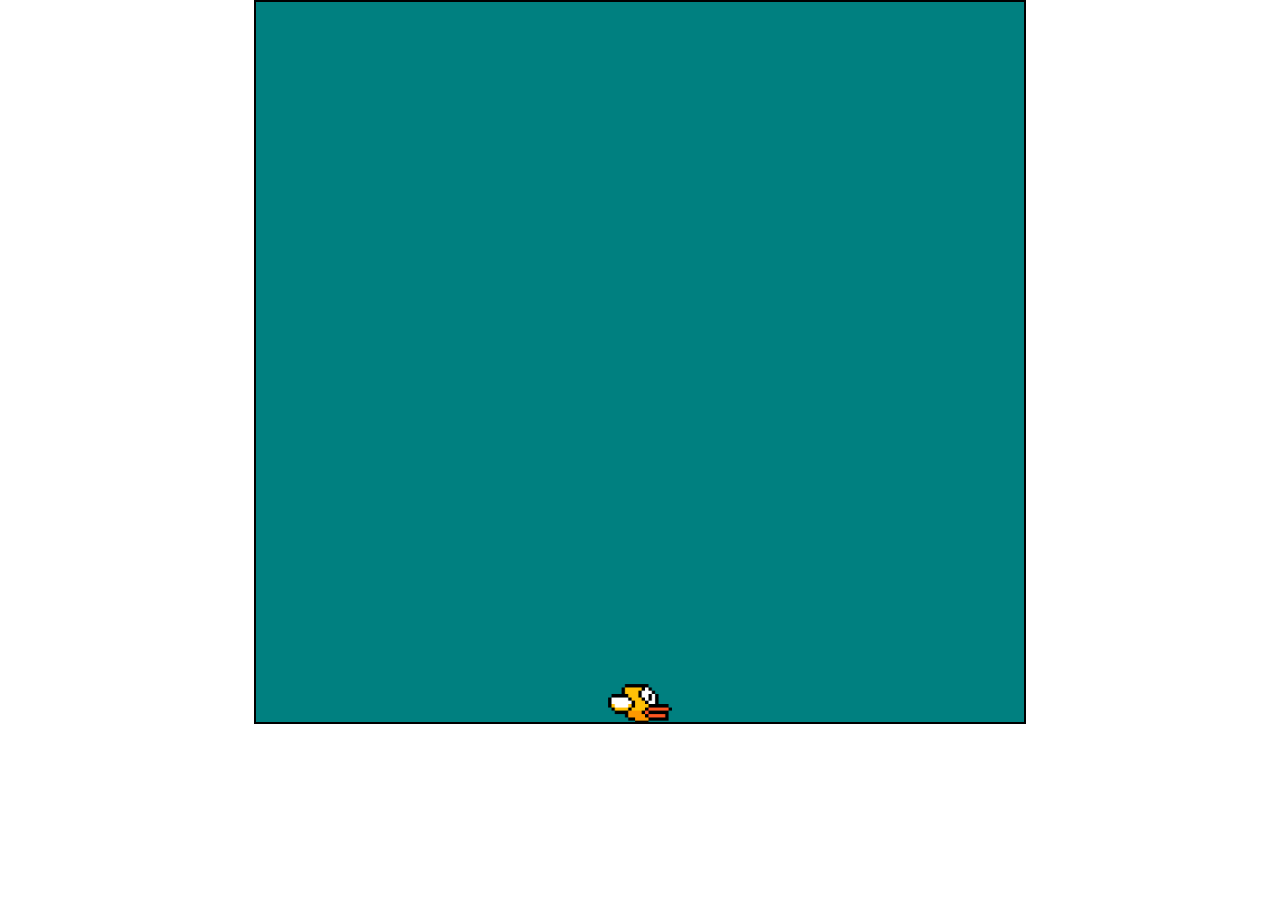
==== index.html @ b31e199e "lagd canvas og fugl med basic fysikk" ====
<!DOCTYPE html>
<html lang="en">
<head>
    <meta charset="UTF-8">
    <meta name="viewport" content="width=device-width, initial-scale=1.0">
    <title>Document</title>
    <style>
        body{
            margin:0;
            display:flex;
            justify-content: center;
        }
        #bg{
            border: 2px black solid;
            width: 60vw;
            height: 80vh;
            background-color:teal;
        }

        #fugl{
            position: absolute;
            width: 5vw;
            
        }
    </style>
</head>
<body>

    <canvas id="bg"></canvas>

    <img src="bilder/fugl.png" id="fugl">
    
    <script>
        const bg = document.getElementById("bg")
        const fugl = document.getElementById("fugl")

        let fugl_x = bg.offsetHeight/2
        let fall = 2
        fugl.style.top = fugl_x + "px"

        function run(){

            if(fugl_x+fugl.offsetHeight < bg.offsetHeight){
                fugl_x += fall
                fugl.style.top = fugl_x + "px"
                console.log("wd")

            }
            
            
        }

        document.addEventListener('keyup', function(event){
                if(event.key == " " && fugl_x > 0 + fugl.offsetHeight){
                    console.log("hei")
                    fall = -fall*2
                    setTimeout(function(){
                        fall = -fall/2
                        console.log("wait")

                    }, 100); 
                }

        })

        

        setInterval(run, 1)

    </script>
</body>

</html>
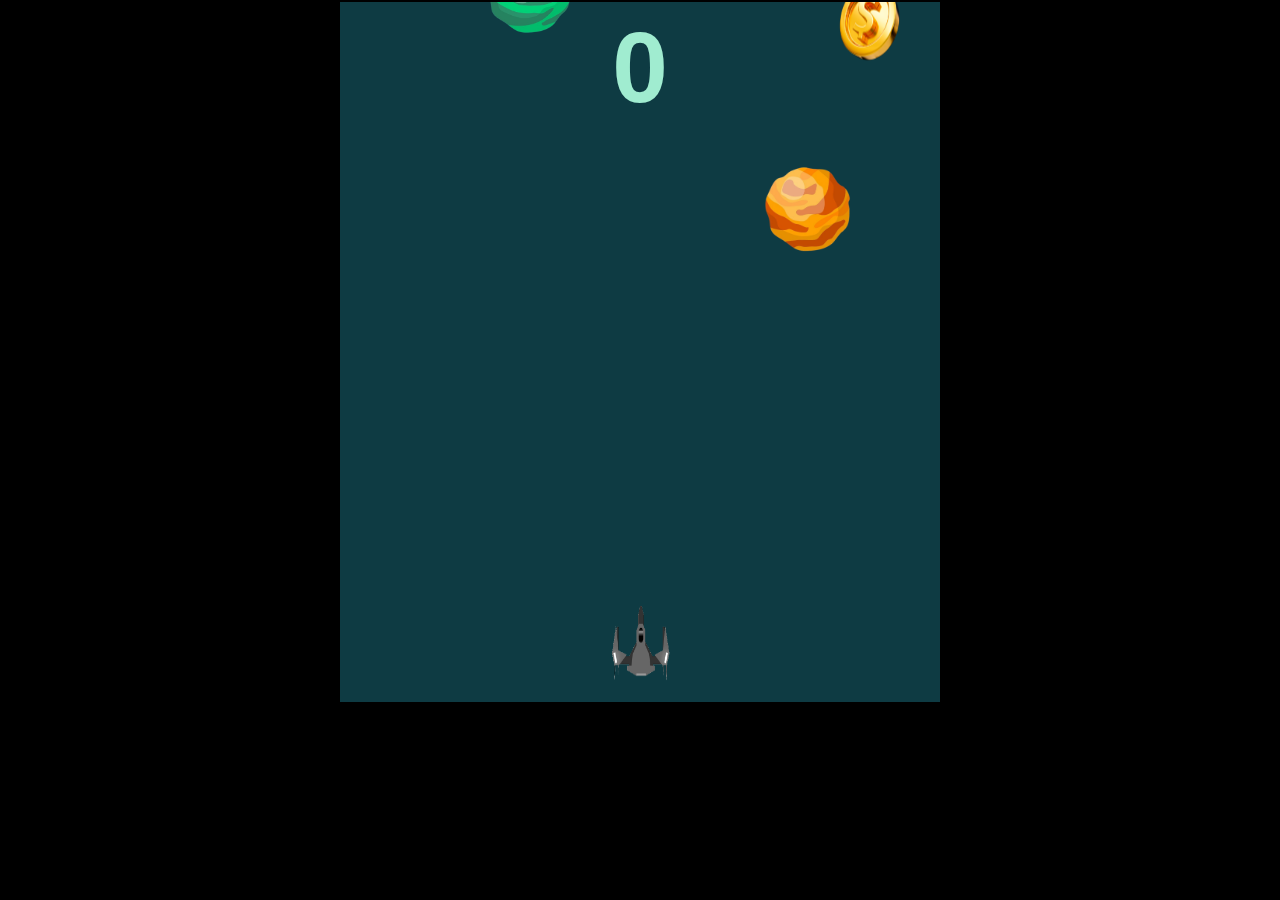
==== commit 1045ee5f: "nytt design og mer" ====
--- a/index.html
+++ b/index.html
@@ -6,68 +6,293 @@
     <title>Document</title>
     <style>
         body{
-            margin:0;
-            display:flex;
+            margin: 0;
+            display: flex;
             justify-content: center;
-        }
-        #bg{
+            background-color: black;
+        }
+        
+        canvas{
+            
             border: 2px black solid;
-            width: 60vw;
-            height: 80vh;
-            background-color:teal;
-        }
-
-        #fugl{
+            background-color: #0E3B43;
+        }
+
+        
+        h1{
             position: absolute;
-            width: 5vw;
-            
-        }
+            font-family: Arial, Helvetica, sans-serif;
+            color: #A0ECD0;
+            font-size: 100px;
+            margin: 10px
+        }
+        
+        #met1{
+            filter:  drop-shadow(0 0 10px yellow);
+        }
+        
+
+
     </style>
 </head>
 <body>
-
-    <canvas id="bg"></canvas>
-
-    <img src="bilder/fugl.png" id="fugl">
-    
+    
+    <canvas></canvas>
+
+    <h1 id="score">0</h1>
+
+    <div style="display: none;">
+
+        <img id="skip" src="bilder/ship.png" >
+        <img id="met1" src="bilder/met1.png" >
+        <img id="met2" src="bilder/met2.png" >
+        <img id="met3" src="bilder/met3.png" >
+        <img id="met4" src="bilder/met4.png" >
+        <img id="met5" src="bilder/met5.png" >
+        <img id="met6" src="bilder/met6.png" >
+        <img id="met7" src="bilder/met7.png" >
+
+        <img id="coin" src="bilder/coin.png" >
+        
+
+    </div>
+    
+
+    
+    
+
     <script>
-        const bg = document.getElementById("bg")
-        const fugl = document.getElementById("fugl")
-
-        let fugl_x = bg.offsetHeight/2
-        let fall = 2
-        fugl.style.top = fugl_x + "px"
-
-        function run(){
-
-            if(fugl_x+fugl.offsetHeight < bg.offsetHeight){
-                fugl_x += fall
-                fugl.style.top = fugl_x + "px"
-                console.log("wd")
-
-            }
-            
-            
-        }
-
-        document.addEventListener('keyup', function(event){
-                if(event.key == " " && fugl_x > 0 + fugl.offsetHeight){
-                    console.log("hei")
-                    fall = -fall*2
-                    setTimeout(function(){
-                        fall = -fall/2
-                        console.log("wait")
-
-                    }, 100); 
+        
+        
+        const imgmet1 = document.getElementById("met1")
+        const imgmet2 = document.getElementById("met2")
+        const imgmet3 = document.getElementById("met3")
+        const imgmet4 = document.getElementById("met4")
+        const imgmet5 = document.getElementById("met5")
+        const imgmet6 = document.getElementById("met6")
+        const imgmet7 = document.getElementById("met7")
+
+        const imgcoin = document.getElementById("coin")
+        
+        
+
+        const canvas = document.querySelector("canvas")
+        const image = document.getElementById("skip")
+        canvas.width = 600
+        canvas.height = 700
+
+        let spiller_x = canvas.offsetWidth/2 - 37.5
+        let spiller_y = canvas.offsetHeight - 100
+
+        const ctx = canvas.getContext('2d')
+
+        let opp = false
+        let ned = false
+        let venstre = false
+        let hoyre = false
+
+        const scoreText = document.getElementById("score")
+        let score = 0
+
+
+
+        const met1 = {
+            src: imgmet1,
+            width: 60,
+            height: 60,
+            x: Math.random() * (canvas.width - 60),
+            y: Math.random() * -canvas.offsetHeight
+        }
+
+        const met2 = {
+            src: imgmet2,
+            width: 70,
+            height: 70,
+            x: Math.random() * (canvas.width - 70),
+            y: Math.random() * -canvas.offsetHeight
+        }
+
+        const met3 = {
+            src: imgmet3,
+            width: 80,
+            height: 80,
+            x: Math.random() * (canvas.width - 80),
+            y: Math.random() * -canvas.offsetHeight
+        }
+
+        const met4 = {
+            src: imgmet4,
+            width: 85,
+            height: 85,
+            x: Math.random() * (canvas.width - 85),
+            y: Math.random() * -canvas.offsetHeight
+        }
+
+        const met5 = {
+            src: imgmet5,
+            width: 90,
+            height: 90,
+            x: Math.random() * (canvas.width - 90),
+            y: Math.random() * -canvas.offsetHeight
+        }   
+
+        const met6 = {
+            src: imgmet6,
+            width: 95,
+            height: 95,
+            x: Math.random() * (canvas.width - 95),
+            y: Math.random() * -canvas.offsetHeight
+        }
+
+        const met7 = {
+            src: imgmet7,
+            width: 100,
+            height: 100,
+            x: Math.random() * (canvas.width - 100),
+            y: Math.random() * -canvas.offsetHeight
+        }
+
+        const coin = {
+            src: imgcoin,
+            width: 100,
+            height: 100,
+            x: Math.random() * (canvas.width - 100),
+            y: Math.random() * -canvas.offsetHeight
+        }
+
+        
+        meteorer = [met1, met2, met3, met4, met5, met6, met7, coin]
+        
+        function nyPos(){
+            if (opp && spiller_y > 0) {
+                spiller_y -= 8
+            }
+            if (ned && spiller_y < canvas.height - 75) {
+                spiller_y += 8
+            }
+            if (venstre && spiller_x > 0) {
+                spiller_x -= 8
+            }
+            if (hoyre && spiller_x < canvas.width - 75) {
+                spiller_x += 8
+            }
+
+
+            for (met of meteorer) {
+                let a = spiller_x + 37.5 - (met.x + met.width / 2)
+                let b = spiller_y + 37.5 - (met.y + met.height / 2)
+                let c = Math.sqrt(a**2 + b**2)
+
+
+                if (c < 37.5 + met.width/2 - 15) {
+                    if (met == coin) {
+                        score++
+                        met.y = Math.random() * -canvas.height
+                        met.x = Math.random() * (canvas.width - met.width)
+
+                    } else {
+                        tapte()
+                    }
                 }
-
+            }
+        }
+
+        function tapte(){
+
+            alert("Du fikk " + score + " poeng")
+
+            opp = false
+            ned = false
+            venstre = false
+            hoyre = false
+
+            score = 0
+            spiller_x = canvas.offsetWidth / 2 - 37.5
+            spiller_y = canvas.offsetHeight - 100
+            for (met of meteorer) {
+                met.y = Math.random() * -canvas.height
+                met.x = Math.random() * (canvas.width - met.width)
+            }
+        }
+
+        function tegnSkip(){
+            nyPos()
+            ctx.drawImage(image, spiller_x, spiller_y, 75, 75)
+        }
+
+        function tegnMet(met){
+            ctx.drawImage(met.src, met.x, met.y, met.width, met.height)
+        }
+
+        function fallmet(met){
+            met.y += 7
+            if (met.y > canvas.height){
+                met.y = Math.random() * -canvas.height/2
+                met.x = Math.random() * (canvas.width - 100)
+            }
+        }
+
+        function update() {
+            clearCanvas()
+            
+            tegnSkip()
+            
+            for (met of meteorer){
+                tegnMet(met)
+                fallmet(met)
+            }
+
+            scoreText.innerText = score
+            
+            
+            requestAnimationFrame(update)
+
+        }
+
+        function clearCanvas() {
+            ctx.clearRect(0, 0, canvas.offsetWidth, canvas.offsetHeight)
+        }
+
+        document.addEventListener("keydown", function(event){
+            if(event.key == "d" || event.key == "D"){
+                hoyre = true
+            }
+            if(event.key == "a" || event.key == "A"){
+                venstre = true
+            }
+
+            if(event.key == "w" || event.key == "W"){
+                opp = true
+            }
+            if(event.key == "s" || event.key == "S"){
+                ned = true
+            }
+
+            
         })
 
-        
-
-        setInterval(run, 1)
-
+        document.addEventListener("keyup", function(event){
+            if(event.key == "d" || event.key == "D"){
+                hoyre = false
+            }
+            if(event.key == "a" || event.key == "A"){
+                venstre = false
+            }
+
+            if(event.key == "w" || event.key == "W"){
+                opp = false
+            }
+            if(event.key == "s" || event.key == "S"){
+                ned = false
+            }
+        })
+
+        
+        
+
+        update()
     </script>
+
+
 </body>
-
 </html>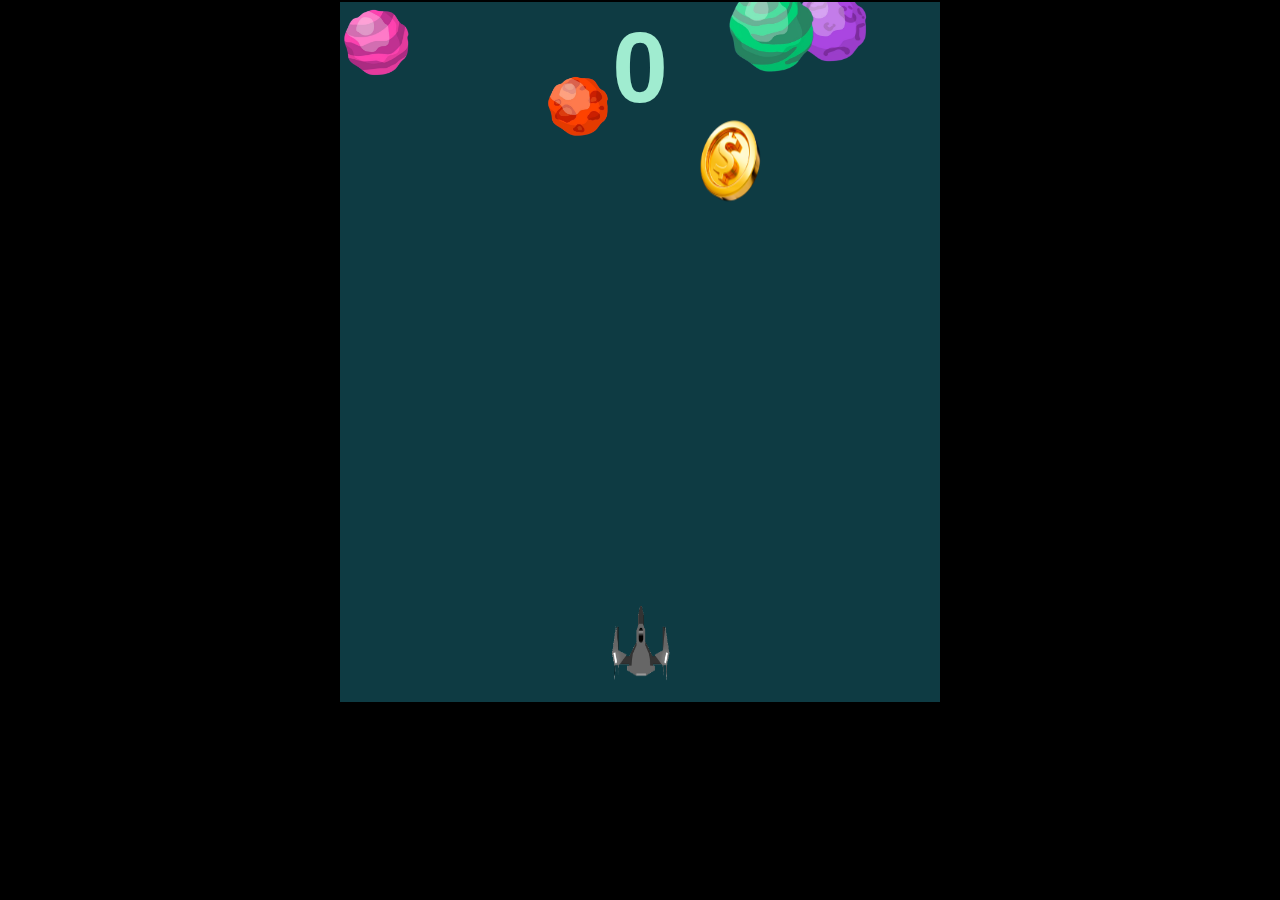
==== commit 1012b6d0: "overførte style og script til egne filer" ====
--- a/index.html
+++ b/index.html
@@ -4,36 +4,8 @@
     <meta charset="UTF-8">
     <meta name="viewport" content="width=device-width, initial-scale=1.0">
     <title>Document</title>
-    <style>
-        body{
-            margin: 0;
-            display: flex;
-            justify-content: center;
-            background-color: black;
-        }
-        
-        canvas{
-            
-            border: 2px black solid;
-            background-color: #0E3B43;
-        }
-
-        
-        h1{
-            position: absolute;
-            font-family: Arial, Helvetica, sans-serif;
-            color: #A0ECD0;
-            font-size: 100px;
-            margin: 10px
-        }
-        
-        #met1{
-            filter:  drop-shadow(0 0 10px yellow);
-        }
-        
-
-
-    </style>
+    <link rel="stylesheet" href="style.css">
+    
 </head>
 <body>
     
@@ -61,237 +33,7 @@
     
     
 
-    <script>
-        
-        
-        const imgmet1 = document.getElementById("met1")
-        const imgmet2 = document.getElementById("met2")
-        const imgmet3 = document.getElementById("met3")
-        const imgmet4 = document.getElementById("met4")
-        const imgmet5 = document.getElementById("met5")
-        const imgmet6 = document.getElementById("met6")
-        const imgmet7 = document.getElementById("met7")
-
-        const imgcoin = document.getElementById("coin")
-        
-        
-
-        const canvas = document.querySelector("canvas")
-        const image = document.getElementById("skip")
-        canvas.width = 600
-        canvas.height = 700
-
-        let spiller_x = canvas.offsetWidth/2 - 37.5
-        let spiller_y = canvas.offsetHeight - 100
-
-        const ctx = canvas.getContext('2d')
-
-        let opp = false
-        let ned = false
-        let venstre = false
-        let hoyre = false
-
-        const scoreText = document.getElementById("score")
-        let score = 0
-
-
-
-        const met1 = {
-            src: imgmet1,
-            width: 60,
-            height: 60,
-            x: Math.random() * (canvas.width - 60),
-            y: Math.random() * -canvas.offsetHeight
-        }
-
-        const met2 = {
-            src: imgmet2,
-            width: 70,
-            height: 70,
-            x: Math.random() * (canvas.width - 70),
-            y: Math.random() * -canvas.offsetHeight
-        }
-
-        const met3 = {
-            src: imgmet3,
-            width: 80,
-            height: 80,
-            x: Math.random() * (canvas.width - 80),
-            y: Math.random() * -canvas.offsetHeight
-        }
-
-        const met4 = {
-            src: imgmet4,
-            width: 85,
-            height: 85,
-            x: Math.random() * (canvas.width - 85),
-            y: Math.random() * -canvas.offsetHeight
-        }
-
-        const met5 = {
-            src: imgmet5,
-            width: 90,
-            height: 90,
-            x: Math.random() * (canvas.width - 90),
-            y: Math.random() * -canvas.offsetHeight
-        }   
-
-        const met6 = {
-            src: imgmet6,
-            width: 95,
-            height: 95,
-            x: Math.random() * (canvas.width - 95),
-            y: Math.random() * -canvas.offsetHeight
-        }
-
-        const met7 = {
-            src: imgmet7,
-            width: 100,
-            height: 100,
-            x: Math.random() * (canvas.width - 100),
-            y: Math.random() * -canvas.offsetHeight
-        }
-
-        const coin = {
-            src: imgcoin,
-            width: 100,
-            height: 100,
-            x: Math.random() * (canvas.width - 100),
-            y: Math.random() * -canvas.offsetHeight
-        }
-
-        
-        meteorer = [met1, met2, met3, met4, met5, met6, met7, coin]
-        
-        function nyPos(){
-            if (opp && spiller_y > 0) {
-                spiller_y -= 8
-            }
-            if (ned && spiller_y < canvas.height - 75) {
-                spiller_y += 8
-            }
-            if (venstre && spiller_x > 0) {
-                spiller_x -= 8
-            }
-            if (hoyre && spiller_x < canvas.width - 75) {
-                spiller_x += 8
-            }
-
-
-            for (met of meteorer) {
-                let a = spiller_x + 37.5 - (met.x + met.width / 2)
-                let b = spiller_y + 37.5 - (met.y + met.height / 2)
-                let c = Math.sqrt(a**2 + b**2)
-
-
-                if (c < 37.5 + met.width/2 - 15) {
-                    if (met == coin) {
-                        score++
-                        met.y = Math.random() * -canvas.height
-                        met.x = Math.random() * (canvas.width - met.width)
-
-                    } else {
-                        tapte()
-                    }
-                }
-            }
-        }
-
-        function tapte(){
-
-            alert("Du fikk " + score + " poeng")
-
-            opp = false
-            ned = false
-            venstre = false
-            hoyre = false
-
-            score = 0
-            spiller_x = canvas.offsetWidth / 2 - 37.5
-            spiller_y = canvas.offsetHeight - 100
-            for (met of meteorer) {
-                met.y = Math.random() * -canvas.height
-                met.x = Math.random() * (canvas.width - met.width)
-            }
-        }
-
-        function tegnSkip(){
-            nyPos()
-            ctx.drawImage(image, spiller_x, spiller_y, 75, 75)
-        }
-
-        function tegnMet(met){
-            ctx.drawImage(met.src, met.x, met.y, met.width, met.height)
-        }
-
-        function fallmet(met){
-            met.y += 7
-            if (met.y > canvas.height){
-                met.y = Math.random() * -canvas.height/2
-                met.x = Math.random() * (canvas.width - 100)
-            }
-        }
-
-        function update() {
-            clearCanvas()
-            
-            tegnSkip()
-            
-            for (met of meteorer){
-                tegnMet(met)
-                fallmet(met)
-            }
-
-            scoreText.innerText = score
-            
-            
-            requestAnimationFrame(update)
-
-        }
-
-        function clearCanvas() {
-            ctx.clearRect(0, 0, canvas.offsetWidth, canvas.offsetHeight)
-        }
-
-        document.addEventListener("keydown", function(event){
-            if(event.key == "d" || event.key == "D"){
-                hoyre = true
-            }
-            if(event.key == "a" || event.key == "A"){
-                venstre = true
-            }
-
-            if(event.key == "w" || event.key == "W"){
-                opp = true
-            }
-            if(event.key == "s" || event.key == "S"){
-                ned = true
-            }
-
-            
-        })
-
-        document.addEventListener("keyup", function(event){
-            if(event.key == "d" || event.key == "D"){
-                hoyre = false
-            }
-            if(event.key == "a" || event.key == "A"){
-                venstre = false
-            }
-
-            if(event.key == "w" || event.key == "W"){
-                opp = false
-            }
-            if(event.key == "s" || event.key == "S"){
-                ned = false
-            }
-        })
-
-        
-        
-
-        update()
-    </script>
+    <script src="script.js"></script>
 
 
 </body>
--- a/style.css
+++ b/style.css
@@ -0,0 +1,25 @@
+body{
+    margin: 0;
+    display: flex;
+    justify-content: center;
+    background-color: black;
+}
+
+canvas{
+    
+    border: 2px black solid;
+    background-color: #0E3B43;
+}
+
+
+h1{
+    position: absolute;
+    font-family: Arial, Helvetica, sans-serif;
+    color: #A0ECD0;
+    font-size: 100px;
+    margin: 10px
+}
+
+#met1{
+    filter:  drop-shadow(0 0 10px yellow);
+}